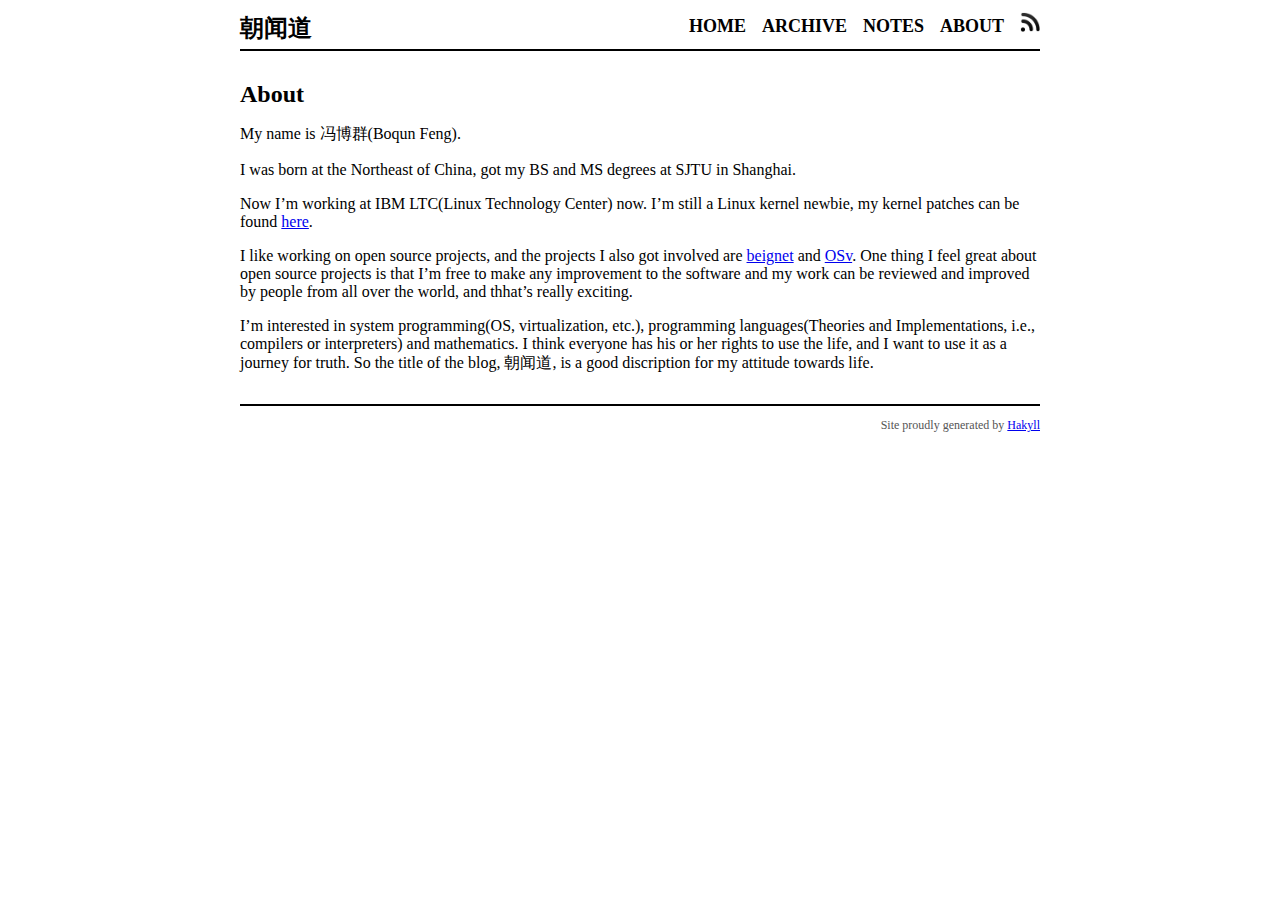
==== about.html @ 346bfdfd "Thu Jan 29 19:51:26 CST 2015" ====
<?xml version="1.0" encoding="UTF-8" ?>
<!DOCTYPE html PUBLIC "-//W3C//DTD XHTML 1.0 Strict//EN" "http://www.w3.org/TR/xhtml1/DTD/xhtml1-strict.dtd">
<html xmlns="http://www.w3.org/1999/xhtml" xml:lang="en" lang="en">
    <head>
        <meta http-equiv="Content-Type" content="text/html; charset=UTF-8" />
        <title>朝闻道 - About</title>
        <link rel="stylesheet" type="text/css" href="./css/default.css" />
    </head>
    <body>
        <div id="header">
            <div id="logo">
                <a href="./">朝闻道</a>
            </div>
            <div id="navigation">
                <a href="./">Home</a>
                <a href="./archive.html">Archive</a>
                <a href="./notes.html">Notes</a>
                <a href="./about.html">About</a>
		<a href="./atom.xml"><img src="./images/feed.png" height="20px" /></a>
            </div>
        </div>

        <div id="content">
            <h1>About</h1>

            <p>My name is 冯博群(Boqun Feng).</p>
<p>I was born at the Northeast of China, got my BS and MS degrees at SJTU in Shanghai.</p>
<p>Now I’m working at IBM LTC(Linux Technology Center) now. I’m still a Linux kernel newbie, my kernel patches can be found <a href="https://git.kernel.org/cgit/linux/kernel/git/torvalds/linux.git/log/?qt=author&amp;q=Boqun">here</a>.</p>
<p>I like working on open source projects, and the projects I also got involved are <a href="http://cgit.freedesktop.org/beignet/">beignet</a> and <a href="https://github.com/cloudius-systems/osv">OSv</a>. One thing I feel great about open source projects is that I’m free to make any improvement to the software and my work can be reviewed and improved by people from all over the world, and thhat’s really exciting.</p>
<p>I’m interested in system programming(OS, virtualization, etc.), programming languages(Theories and Implementations, i.e., compilers or interpreters) and mathematics. I think everyone has his or her rights to use the life, and I want to use it as a journey for truth. So the title of the blog, 朝闻道, is a good discription for my attitude towards life.</p>
        </div>

        <div id="footer">
            Site proudly generated by
            <a href="http://jaspervdj.be/hakyll">Hakyll</a>
        </div>
    </body>
</html>
---- css/default.css ----
body{color:black;font-size:16px;margin:0px auto 0px auto;width:800px}div#header{border-bottom:2px solid black;margin-bottom:30px;padding:12px 0px 12px 0px}div#logo a{color:black;float:left;font-size:24px;font-weight:bold;text-decoration:none}div#header #navigation{text-align:right}div#header #navigation a{color:black;font-size:18px;font-weight:bold;margin-left:12px;text-decoration:none;text-transform:uppercase}div#footer{border-top:solid 2px black;color:#555;font-size:12px;margin-top:30px;padding:12px 0px 12px 0px;text-align:right}h1{font-size:24px}h2{font-size:20px}div.info{color:#555;font-size:14px;font-style:italic}
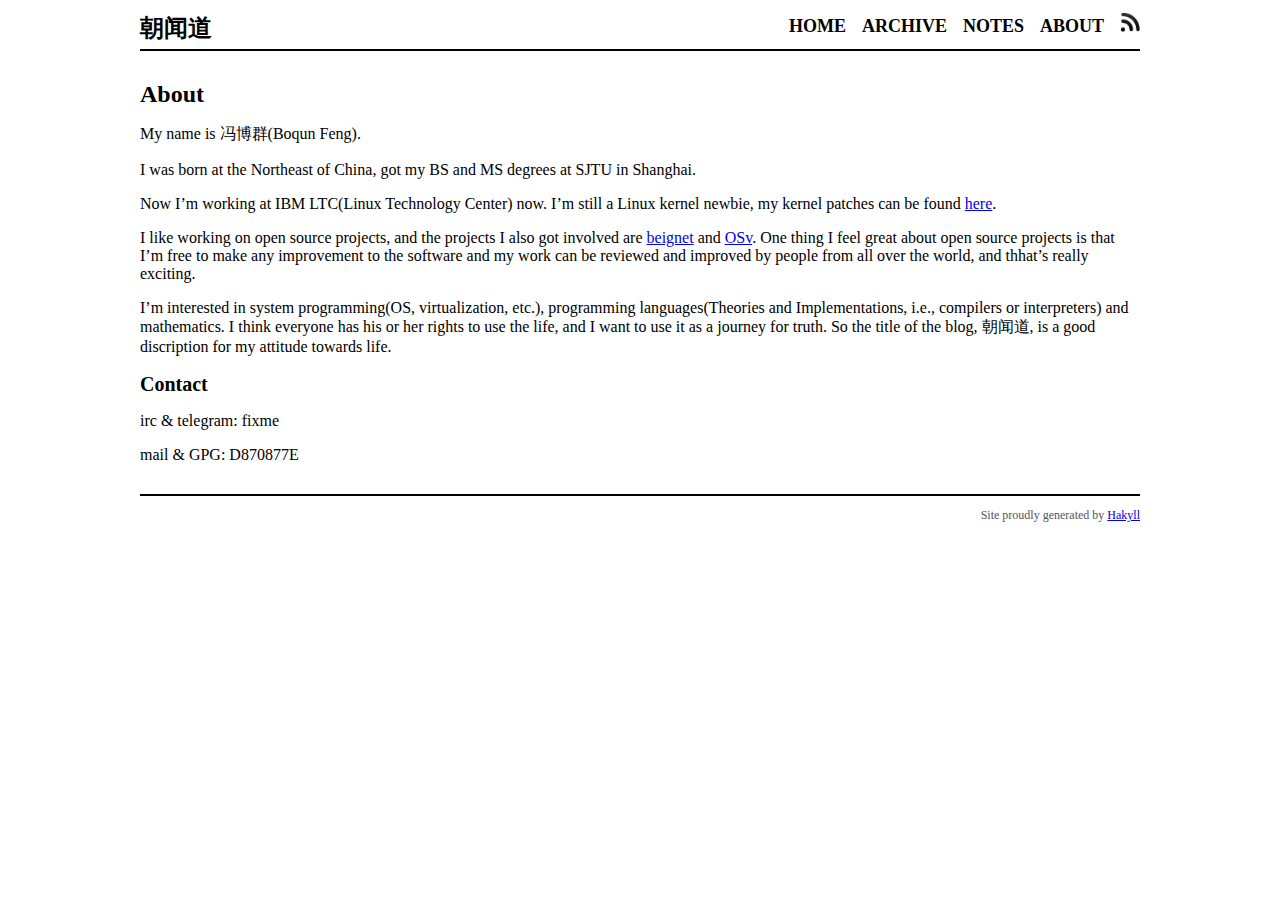
==== commit ef26952b: "update Contact in about" ====
--- a/about.html
+++ b/about.html
@@ -28,6 +28,9 @@
 <p>Now I’m working at IBM LTC(Linux Technology Center) now. I’m still a Linux kernel newbie, my kernel patches can be found <a href="https://git.kernel.org/cgit/linux/kernel/git/torvalds/linux.git/log/?qt=author&amp;q=Boqun">here</a>.</p>
 <p>I like working on open source projects, and the projects I also got involved are <a href="http://cgit.freedesktop.org/beignet/">beignet</a> and <a href="https://github.com/cloudius-systems/osv">OSv</a>. One thing I feel great about open source projects is that I’m free to make any improvement to the software and my work can be reviewed and improved by people from all over the world, and thhat’s really exciting.</p>
 <p>I’m interested in system programming(OS, virtualization, etc.), programming languages(Theories and Implementations, i.e., compilers or interpreters) and mathematics. I think everyone has his or her rights to use the life, and I want to use it as a journey for truth. So the title of the blog, 朝闻道, is a good discription for my attitude towards life.</p>
+<h2 id="contact">Contact</h2>
+<p>irc &amp; telegram: fixme</p>
+<p>mail &amp; GPG: D870877E</p>
         </div>
 
         <div id="footer">
--- a/css/default.css
+++ b/css/default.css
@@ -1 +1 @@
-body{color:black;font-size:16px;margin:0px auto 0px auto;width:800px}div#header{border-bottom:2px solid black;margin-bottom:30px;padding:12px 0px 12px 0px}div#logo a{color:black;float:left;font-size:24px;font-weight:bold;text-decoration:none}div#header #navigation{text-align:right}div#header #navigation a{color:black;font-size:18px;font-weight:bold;margin-left:12px;text-decoration:none;text-transform:uppercase}div#footer{border-top:solid 2px black;color:#555;font-size:12px;margin-top:30px;padding:12px 0px 12px 0px;text-align:right}h1{font-size:24px}h2{font-size:20px}div.info{color:#555;font-size:14px;font-style:italic}+body{color:black;font-size:16px;margin:0px auto 0px auto;width:1000px}div#header{border-bottom:2px solid black;margin-bottom:30px;padding:12px 0px 12px 0px}div#logo a{color:black;float:left;font-size:24px;font-weight:bold;text-decoration:none}div#header #navigation{text-align:right}div#header #navigation a{color:black;font-size:18px;font-weight:bold;margin-left:12px;text-decoration:none;text-transform:uppercase}div#footer{border-top:solid 2px black;color:#555;font-size:12px;margin-top:30px;padding:12px 0px 12px 0px;text-align:right}h1{font-size:24px}h2{font-size:20px}th, td{border:1px solid black}div.info{color:#555;font-size:14px;font-style:italic}